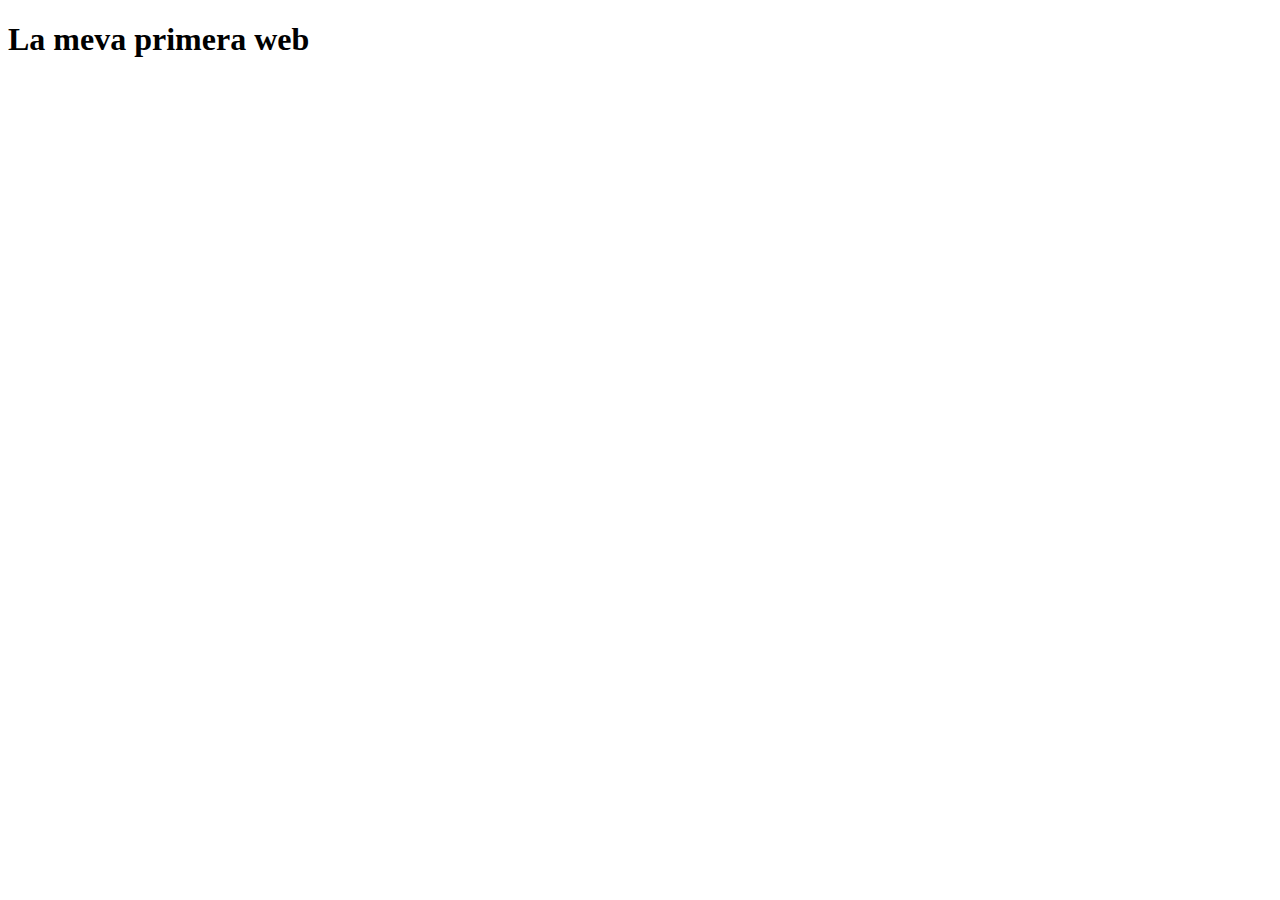
==== index.html @ 424530b5 "Primera subida" ====
<!DOCTYPE html>
<html lang="en">
<head>
    <meta charset="UTF-8">
    <meta name="viewport" content="width=1024, initial-scale=1.0">
    <title>Primer html</title>
</head>
<body>
    <h1>La meva primera web</h1>
</body>
</html>
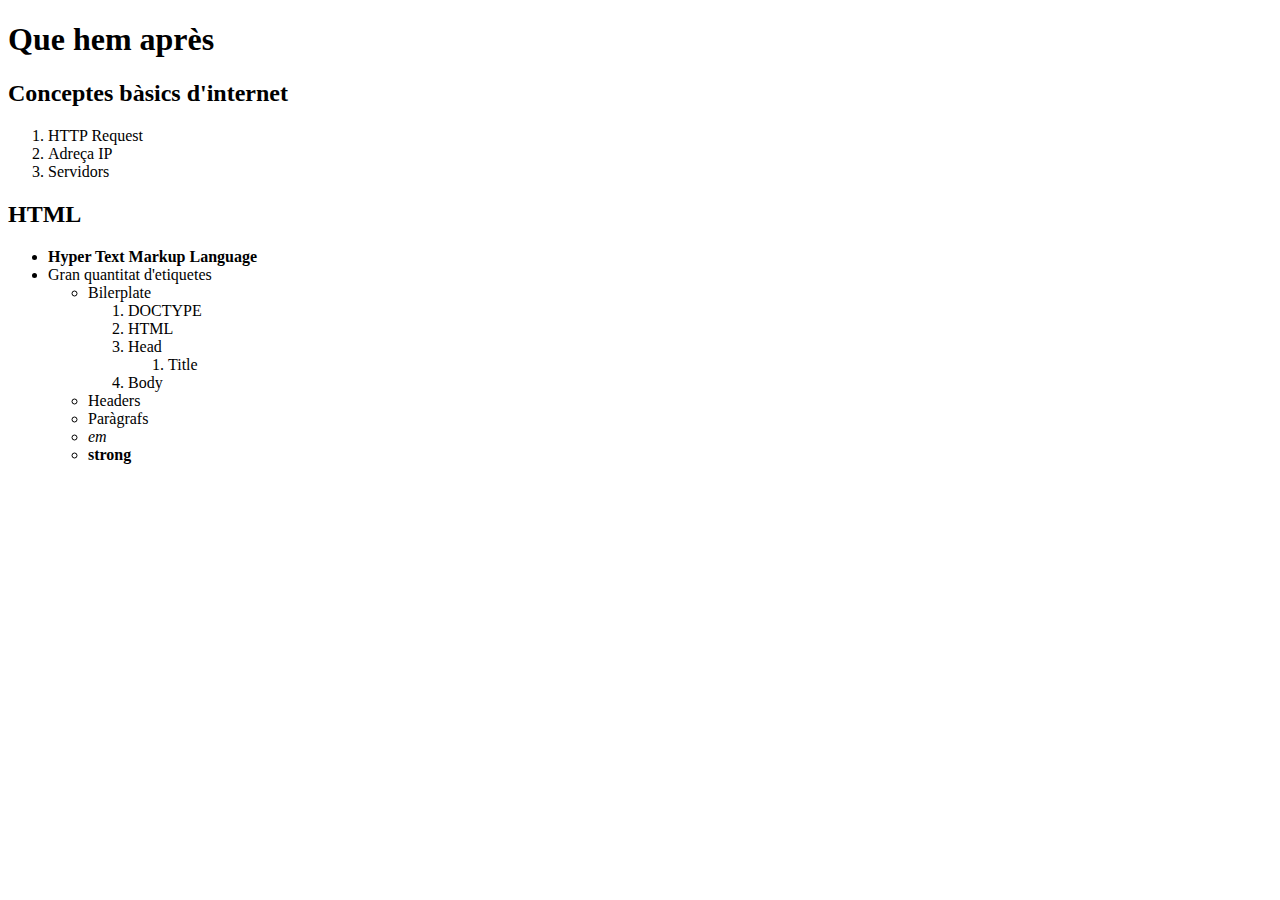
==== commit 583a653e: "Web simple 1" ====
--- a/index.html
+++ b/index.html
@@ -6,6 +6,35 @@
     <title>Primer html</title>
 </head>
 <body>
-    <h1>La meva primera web</h1>
+    <h1>Que hem après</h1>
+
+    <h2>Conceptes bàsics d'internet</h2>
+        <ol>
+            <li>HTTP Request</li>
+            <li>Adreça IP</li>
+            <li>Servidors</li>
+        </ol>
+    <h2>HTML</h2>
+
+        <ul>
+            <li><strong>Hyper Text Markup Language</strong></li>
+            <li>Gran quantitat d'etiquetes</li>
+                <ul>
+                    <li>Bilerplate</li>
+                        <ol>
+                            <li>DOCTYPE</li>
+                            <li>HTML</li>
+                            <li>Head</li>
+                                <ol>
+                                    <li>Title</li>
+                                </ol>
+                            <li>Body</li>
+                        </ol>
+                    <li>Headers</li>
+                    <li>Paràgrafs</li>
+                    <li><em>em</em></li>
+                    <li><strong>strong</strong></li>
+                </ul>
+        </ul>
 </body>
 </html>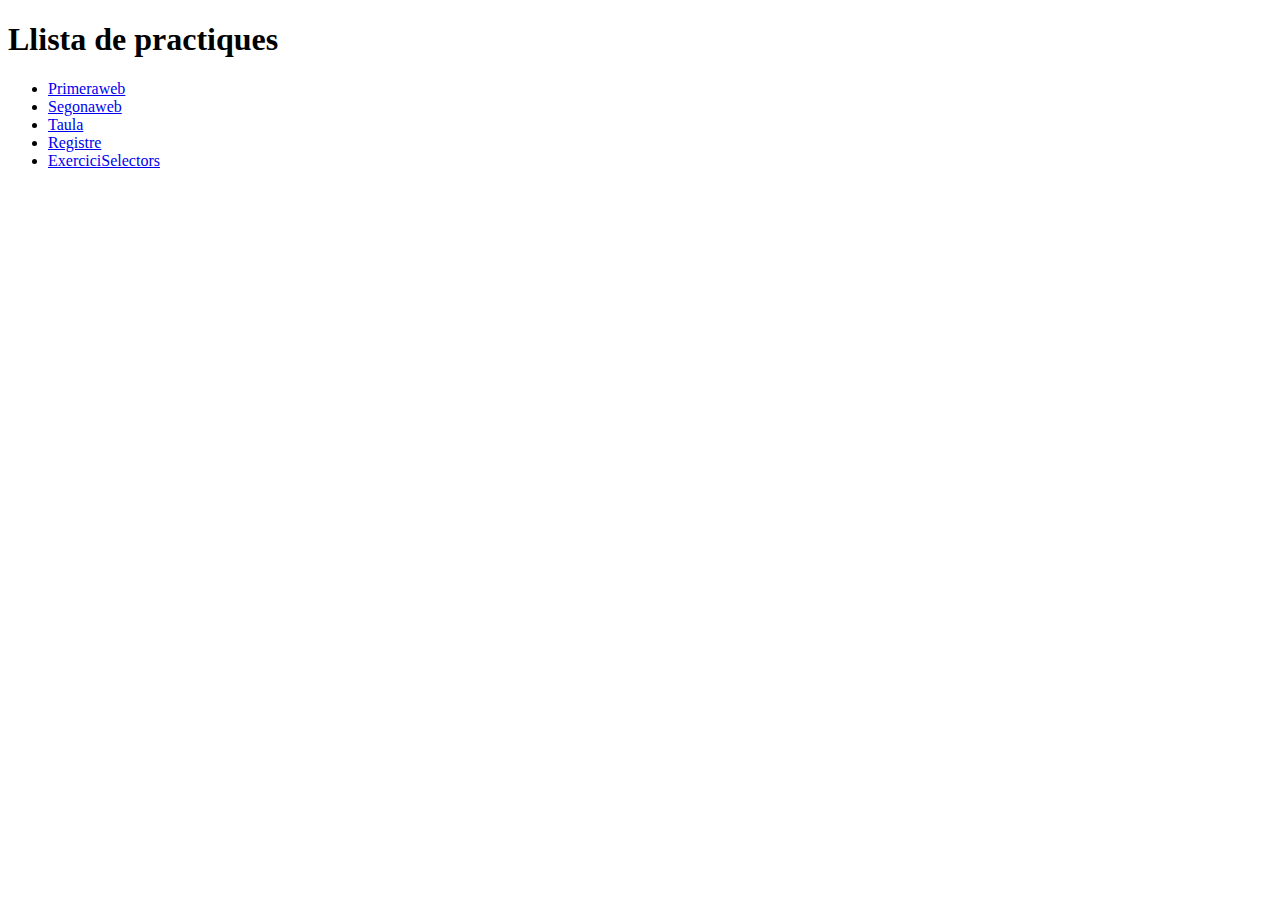
==== commit 5bbc2c49: "organizado" ====
--- a/index.html
+++ b/index.html
@@ -2,39 +2,17 @@
 <html lang="en">
 <head>
     <meta charset="UTF-8">
-    <meta name="viewport" content="width=1024, initial-scale=1.0">
-    <title>Primer html</title>
+    <meta name="viewport" content="width=device-width, initial-scale=1.0">
+    <title>Treballs</title>
 </head>
 <body>
-    <h1>Que hem après</h1>
-
-    <h2>Conceptes bàsics d'internet</h2>
-        <ol>
-            <li>HTTP Request</li>
-            <li>Adreça IP</li>
-            <li>Servidors</li>
-        </ol>
-    <h2>HTML</h2>
-
-        <ul>
-            <li><strong>Hyper Text Markup Language</strong></li>
-            <li>Gran quantitat d'etiquetes</li>
-                <ul>
-                    <li>Bilerplate</li>
-                        <ol>
-                            <li>DOCTYPE</li>
-                            <li>HTML</li>
-                            <li>Head</li>
-                                <ol>
-                                    <li>Title</li>
-                                </ol>
-                            <li>Body</li>
-                        </ol>
-                    <li>Headers</li>
-                    <li>Paràgrafs</li>
-                    <li><em>em</em></li>
-                    <li><strong>strong</strong></li>
-                </ul>
-        </ul>
+    <h1>Llista de practiques</h1>
+    <ul>
+        <li><a href="primeraweb.html">Primeraweb</a></li>
+        <li><a href="segonaweb.html">Segonaweb</a></li>
+        <li><a href="taula.html">Taula</a></li>
+        <li><a href="registre.html">Registre</a></li>
+        <li><a href="exerciciSelectors.html">ExerciciSelectors</a></li>
+    </ul>
 </body>
 </html>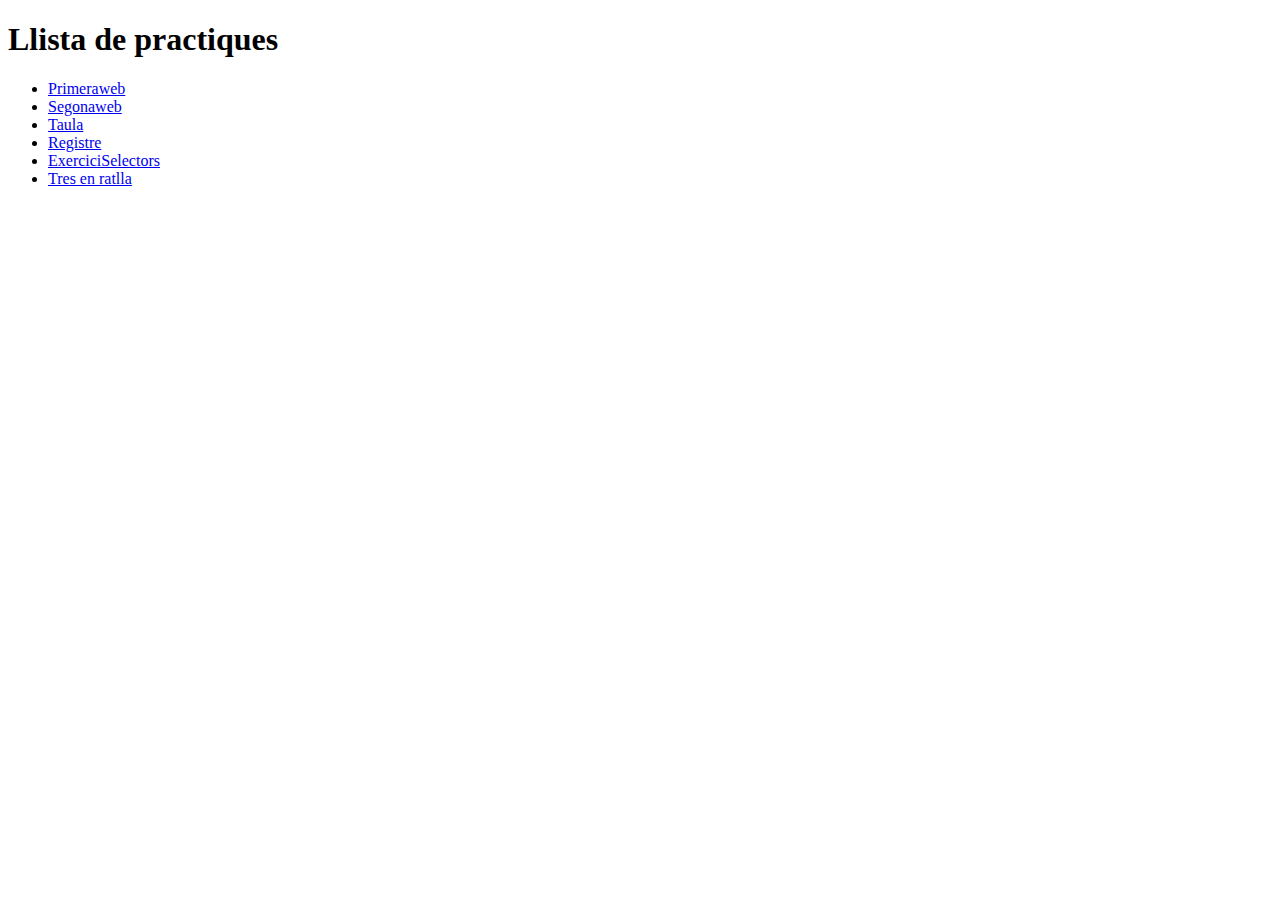
==== commit fae0c02e: "Tres acabado" ====
--- a/index.html
+++ b/index.html
@@ -1,5 +1,5 @@
 <!DOCTYPE html>
-<html lang="en">
+<html lang="es">
 <head>
     <meta charset="UTF-8">
     <meta name="viewport" content="width=device-width, initial-scale=1.0">
@@ -13,6 +13,7 @@
         <li><a href="taula.html">Taula</a></li>
         <li><a href="registre.html">Registre</a></li>
         <li><a href="exerciciSelectors.html">ExerciciSelectors</a></li>
+        <li><a href="tres.html">Tres en ratlla</a></li>
     </ul>
 </body>
 </html>